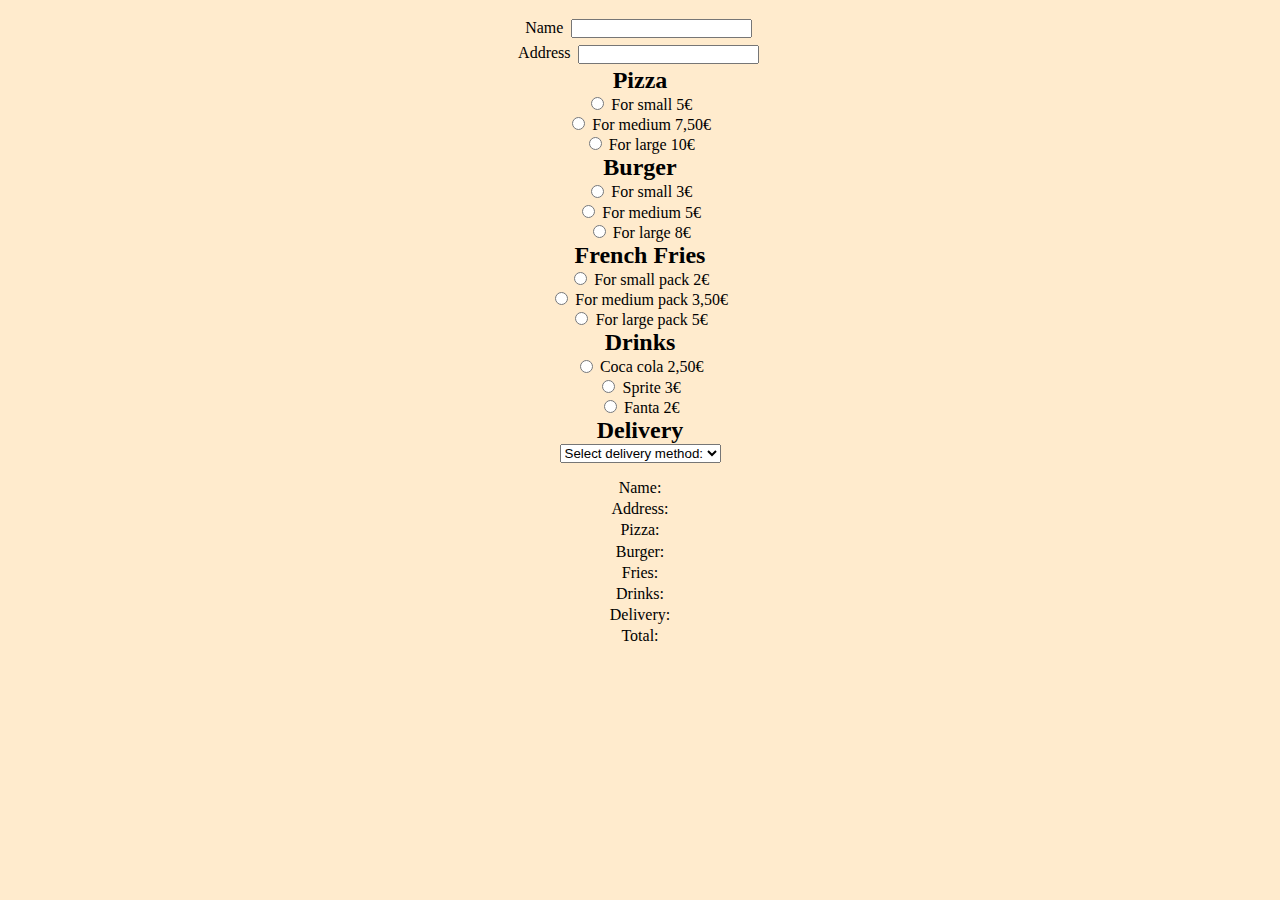
==== fast_food/index.html @ ed2a9a48 "simple calculation of order" ====
<!DOCTYPE html>
<html lang="en">

<head>
  <meta charset="UTF-8">
  <meta http-equiv="X-UA-Compatible" content="IE=edge">
  <meta name="viewport" content="width=device-width, initial-scale=1.0">
  <link rel="stylesheet" href="style.css">
  <title>Fast Food</title>
</head>

<body>
  <form>
    <div class="personal_information">
      <div>
        <label for="name">Name</label>
        <input type="text" id="name">
      </div>
      <div>
        <label for="address">Address</label>
        <input type="text" id="address">
      </div>
    </div>
    <div id="pizza">
      <h2>Pizza</h2>
      <div>
        <input type="radio" name="size" value="one" id="size1">
        <label for="size1">For small 5€</label>
      </div>
      <div>
        <input type="radio" name="size" value="two" id="size2">
        <label for="size2">For medium 7,50€</label>
      </div>
      <div>
        <input type="radio" name="size" value="three" id="size3">
        <label for="size3">For large 10€</label>
      </div>
    </div>
    <div id="burger">
      <h2>Burger</h2>
      <div>
        <input type="radio" name="portion" value="small" id="small">
        <label for="small"> For small 3€</label>
      </div>
      <div>
        <input type="radio" name="portion" value="medium" id="medium">
        <label for="medium"> For medium 5€</label>
      </div>
      <div>
        <input type="radio" name="portion" value="large" id="large">
        <label for="large"> For large 8€</label>
      </div>
      <div id="fries">
        <h2>French Fries</h2>
        <div>
          <input type="radio" name="sort" value="small pack" id="pack1">
          <label for="pack1">For small pack 2€</label>
        </div>
        <div>
          <input type="radio" name="sort" value="medium pack" id="pack2">
          <label for="pack2">For medium pack 3,50€</label>
        </div>
        <div>
          <input type="radio" name="sort" value="large pack" id="pack3">
          <label for="pack3">For large pack 5€</label>
        </div>
      </div>
      <div id="drinks">
        <h2>Drinks</h2>
        <div>
          <input type="radio" name="drinks" Value="cola" id="cola">
          <label for="cola">Coca cola 2,50€</label>
        </div>
        <div>
          <input type="radio" name="drinks" Value="sprite" id="sprite">
          <label for="sprite">Sprite 3€</label>
        </div>
        <div>
          <input type="radio" name="drinks" Value="fanta" id="fanta">
          <label for="fanta">Fanta 2€</label>
        </div>
      </div>
      <div>
        <h2>Delivery</h2>
        <select name="delivery" id="delivery">
          <option selected disabled value="empty">Select delivery method:</option>
          <option value="home">Delivery to home 8€</option>
          <option value="eat in">Eat in</option>
          <option value="take away">Takeaway</option>
        </select>
      </div>
    </div>
  </form>
  <div id="order">
    <p>Name: <span id="order_name"></span></p>
    <p>Address: <span id="order_address"></span></p>
    <p>Pizza: <span id="order_pizza"></span></p>
    <p>Burger: <span id="order_burger"></span></p>
    <p>Fries: <span id="order_fries"></span></p>
    <p>Drinks: <span id="order_drinks"></span></p>
    <p>Delivery: <span id="order_delivery"></span></p>
    <p>Total: <span id="order_price"></span></p>

  </div>


  <script src="main.js"></script>

</body>

</html>
---- fast_food/style.css ----
* {
  margin: 0;
  padding: 0;
  box-sizing: border-box;
}

body {
  background-color: blanchedalmond;
}

form {
  text-align: center;
  margin: 1rem;
}

input {
  margin: 0.2rem;
}

#order {
  text-align: center;
}

#order p {
  margin: 0.2rem;
}
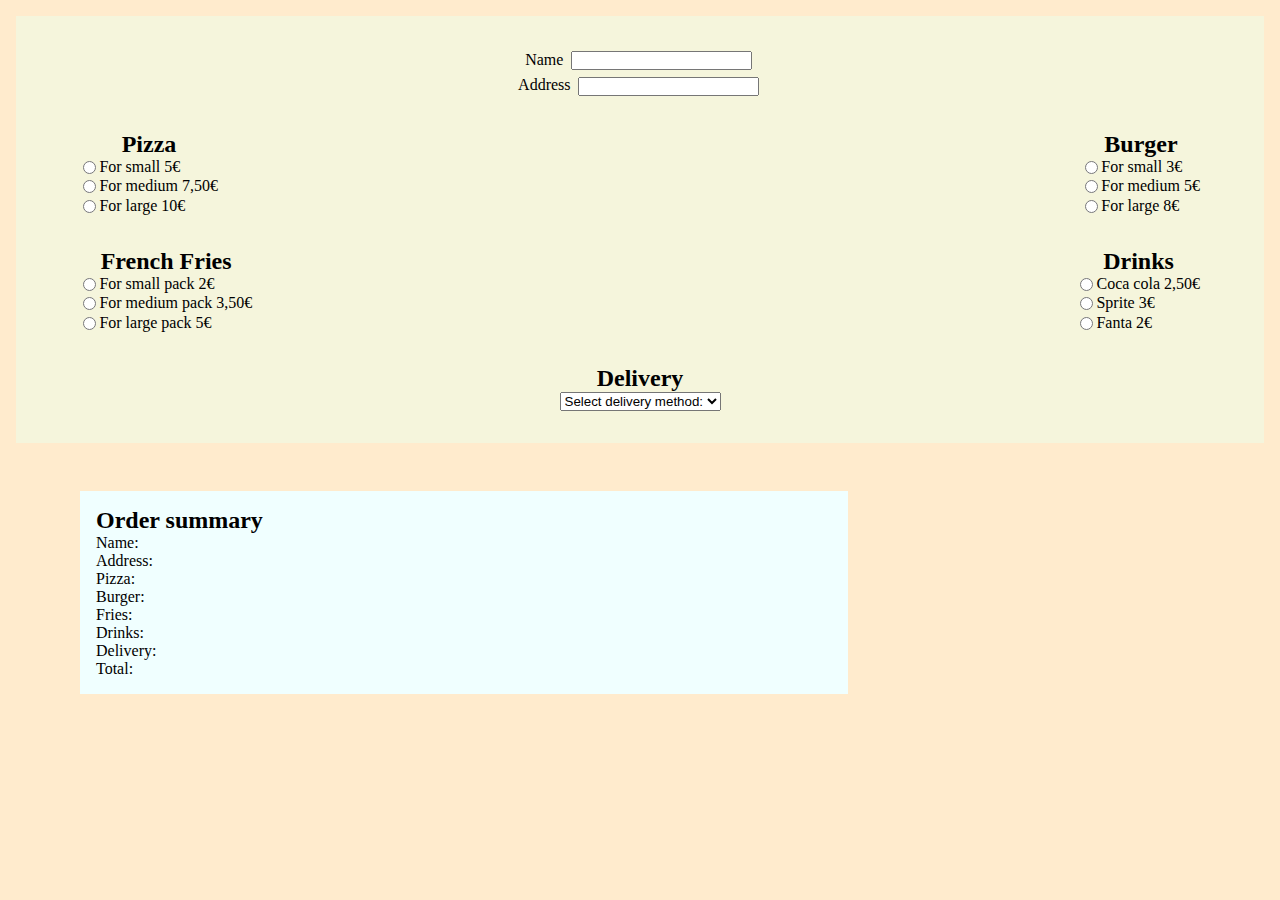
==== commit 407a3189: "simple fast food order form" ====
--- a/fast_food/index.html
+++ b/fast_food/index.html
@@ -21,77 +21,83 @@
         <input type="text" id="address">
       </div>
     </div>
-    <div id="pizza">
-      <h2>Pizza</h2>
-      <div>
-        <input type="radio" name="size" value="one" id="size1">
-        <label for="size1">For small 5€</label>
+    <section class="fast_food">
+      <div id="pizza" class="food">
+        <h2>Pizza</h2>
+        <div class="pizza_size">
+          <input type="radio" name="size" value="one" id="size1">
+          <label for="size1">For small 5€</label>
+        </div>
+        <div class="pizza_size">
+          <input type="radio" name="size" value="two" id="size2">
+          <label for="size2">For medium 7,50€</label>
+        </div>
+        <div class="pizza_size">
+          <input type="radio" name="size" value="three" id="size3">
+          <label for="size3">For large 10€</label>
+        </div>
       </div>
-      <div>
-        <input type="radio" name="size" value="two" id="size2">
-        <label for="size2">For medium 7,50€</label>
+      <div id="burger" class="food">
+        <h2>Burger</h2>
+        <div class="burger_size">
+          <input type="radio" name="portion" value="small" id="small">
+          <label for="small"> For small 3€</label>
+        </div>
+        <div class="burger_size">
+          <input type="radio" name="portion" value="medium" id="medium">
+          <label for="medium"> For medium 5€</label>
+        </div>
+        <div class="burger_size">
+          <input type="radio" name="portion" value="large" id="large">
+          <label for="large"> For large 8€</label>
+        </div>
       </div>
-      <div>
-        <input type="radio" name="size" value="three" id="size3">
-        <label for="size3">For large 10€</label>
-      </div>
-    </div>
-    <div id="burger">
-      <h2>Burger</h2>
-      <div>
-        <input type="radio" name="portion" value="small" id="small">
-        <label for="small"> For small 3€</label>
-      </div>
-      <div>
-        <input type="radio" name="portion" value="medium" id="medium">
-        <label for="medium"> For medium 5€</label>
-      </div>
-      <div>
-        <input type="radio" name="portion" value="large" id="large">
-        <label for="large"> For large 8€</label>
-      </div>
-      <div id="fries">
+    </section>
+    <section class="extra">
+      <div id="fries" class="food">
         <h2>French Fries</h2>
-        <div>
+        <div class="fries_size">
           <input type="radio" name="sort" value="small pack" id="pack1">
           <label for="pack1">For small pack 2€</label>
         </div>
-        <div>
+        <div class="fries_size">
           <input type="radio" name="sort" value="medium pack" id="pack2">
           <label for="pack2">For medium pack 3,50€</label>
         </div>
-        <div>
+        <div class="fries_size">
           <input type="radio" name="sort" value="large pack" id="pack3">
           <label for="pack3">For large pack 5€</label>
         </div>
       </div>
-      <div id="drinks">
+      <div id="drinks" class="food">
         <h2>Drinks</h2>
-        <div>
+        <div class="drinks_pack">
           <input type="radio" name="drinks" Value="cola" id="cola">
           <label for="cola">Coca cola 2,50€</label>
         </div>
-        <div>
+        <div class="drinks_pack">
           <input type="radio" name="drinks" Value="sprite" id="sprite">
           <label for="sprite">Sprite 3€</label>
         </div>
-        <div>
+        <div class="drinks_pack">
           <input type="radio" name="drinks" Value="fanta" id="fanta">
           <label for="fanta">Fanta 2€</label>
         </div>
       </div>
-      <div>
-        <h2>Delivery</h2>
-        <select name="delivery" id="delivery">
-          <option selected disabled value="empty">Select delivery method:</option>
-          <option value="home">Delivery to home 8€</option>
-          <option value="eat in">Eat in</option>
-          <option value="take away">Takeaway</option>
-        </select>
-      </div>
+    </section>
+    <div class="delivery">
+      <h2>Delivery</h2>
+      <select name="delivery" id="delivery">
+        <option selected disabled value="empty">Select delivery method:</option>
+        <option value="home">Delivery to home 8€</option>
+        <option value="eat in">Eat in</option>
+        <option value="take away">Takeaway</option>
+      </select>
+    </div>
     </div>
   </form>
   <div id="order">
+    <h2>Order summary</h2>
     <p>Name: <span id="order_name"></span></p>
     <p>Address: <span id="order_address"></span></p>
     <p>Pizza: <span id="order_pizza"></span></p>
--- a/fast_food/style.css
+++ b/fast_food/style.css
@@ -11,16 +11,41 @@
 form {
   text-align: center;
   margin: 1rem;
+  background-color: beige;
+  padding: 2rem;
 }
 
 input {
   margin: 0.2rem;
 }
 
-#order {
-  text-align: center;
+.fast_food {
+  display: flex;
+  flex-direction: row;
+  justify-content: space-between;
+  margin: 2rem;
 }
 
-#order p {
-  margin: 0.2rem;
+.extra {
+  display: flex;
+  flex-direction: row;
+  justify-content: space-between;
+  margin: 2rem;
+}
+
+.pizza_size,
+.burger_size,
+.fries_size,
+.drinks_pack {
+  display: flex;
+}
+
+/* order section styling */
+#order {
+  width: 60vw;
+  margin: 3rem 5rem;
+  display: flex;
+  flex-direction: column;
+  background-color: azure;
+  padding: 1rem;
 }